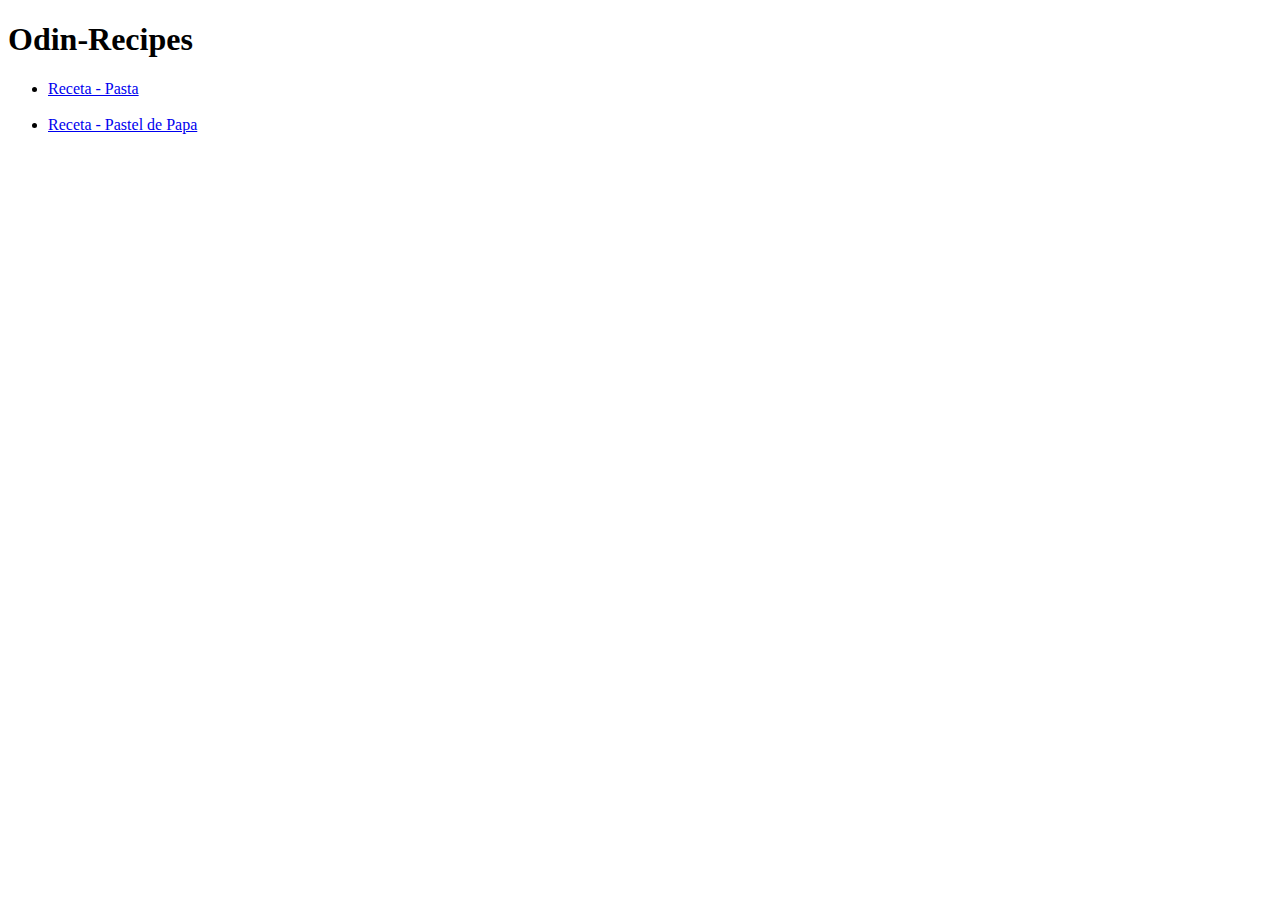
==== index.html @ 77419147 "Anadir las 2 recetas" ====
<!DOCTYPE html>
<html lang="en">
<head>
    <meta charset="UTF-8">
    <meta name="viewport" content="width=device-width, initial-scale=1.0">
    <title>Odin-Recipes</title>
</head>
<body>
    <h1>Odin-Recipes</h1>

    <ul>
        <!--Link a la receta de Pasta-->
        <li><a href="./recipes/pasta.html" target="_blank" rel="noopener noreferrer">Receta - Pasta</a></li>
        <br>
        <!--Link a la receta del Pastel de Papa-->
        <li><a href="./recipes/pastel-de-papa.html" target="_blank" rel="noopener noreferrer">Receta - Pastel de Papa</a></li>
    </ul>
</body>
</html>
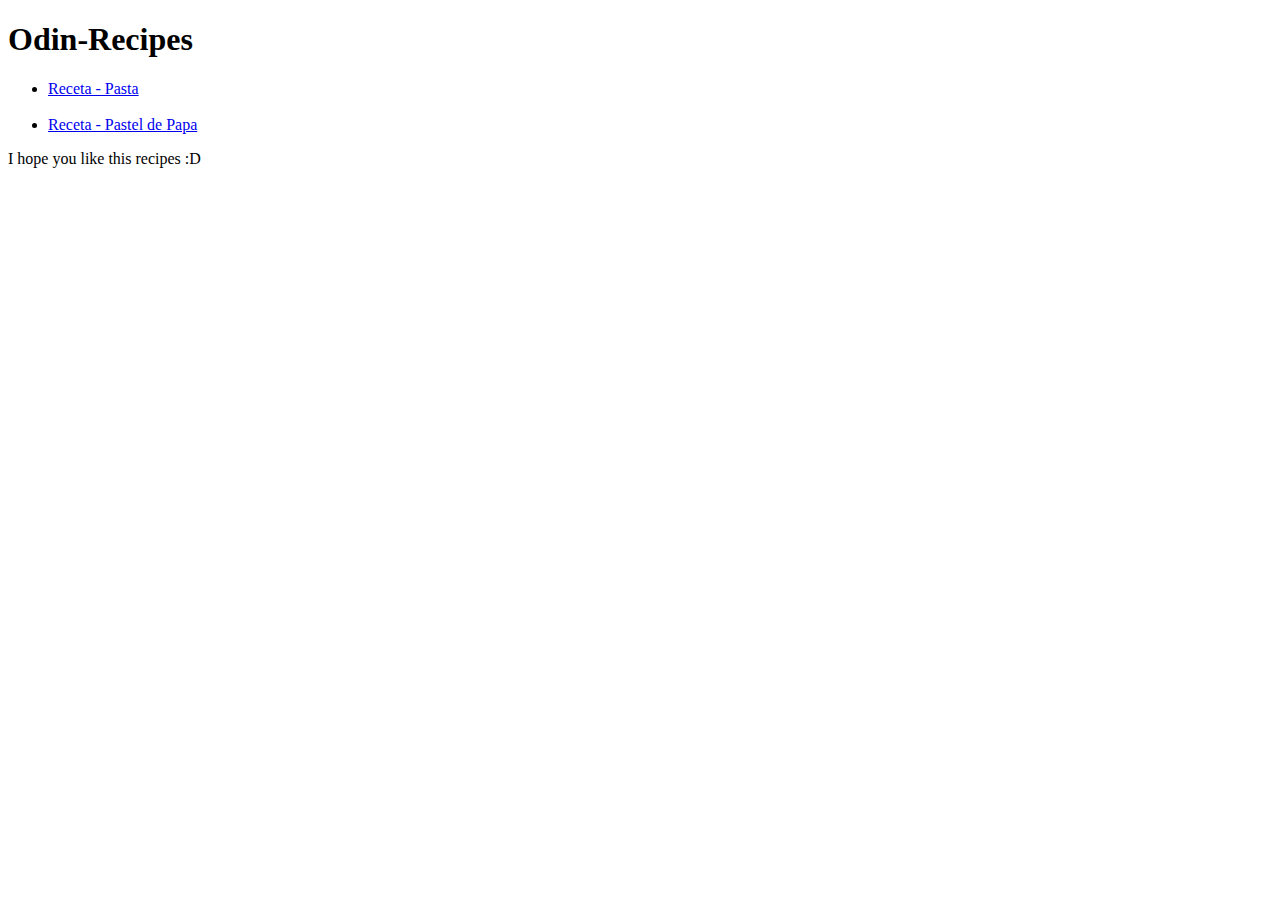
==== commit 2a57b234: "Puse un footer en el index" ====
--- a/index.html
+++ b/index.html
@@ -15,5 +15,7 @@
         <!--Link a la receta del Pastel de Papa-->
         <li><a href="./recipes/pastel-de-papa.html" target="_blank" rel="noopener noreferrer">Receta - Pastel de Papa</a></li>
     </ul>
+
+    <footer>I hope you like this recipes :D</footer>
 </body>
 </html>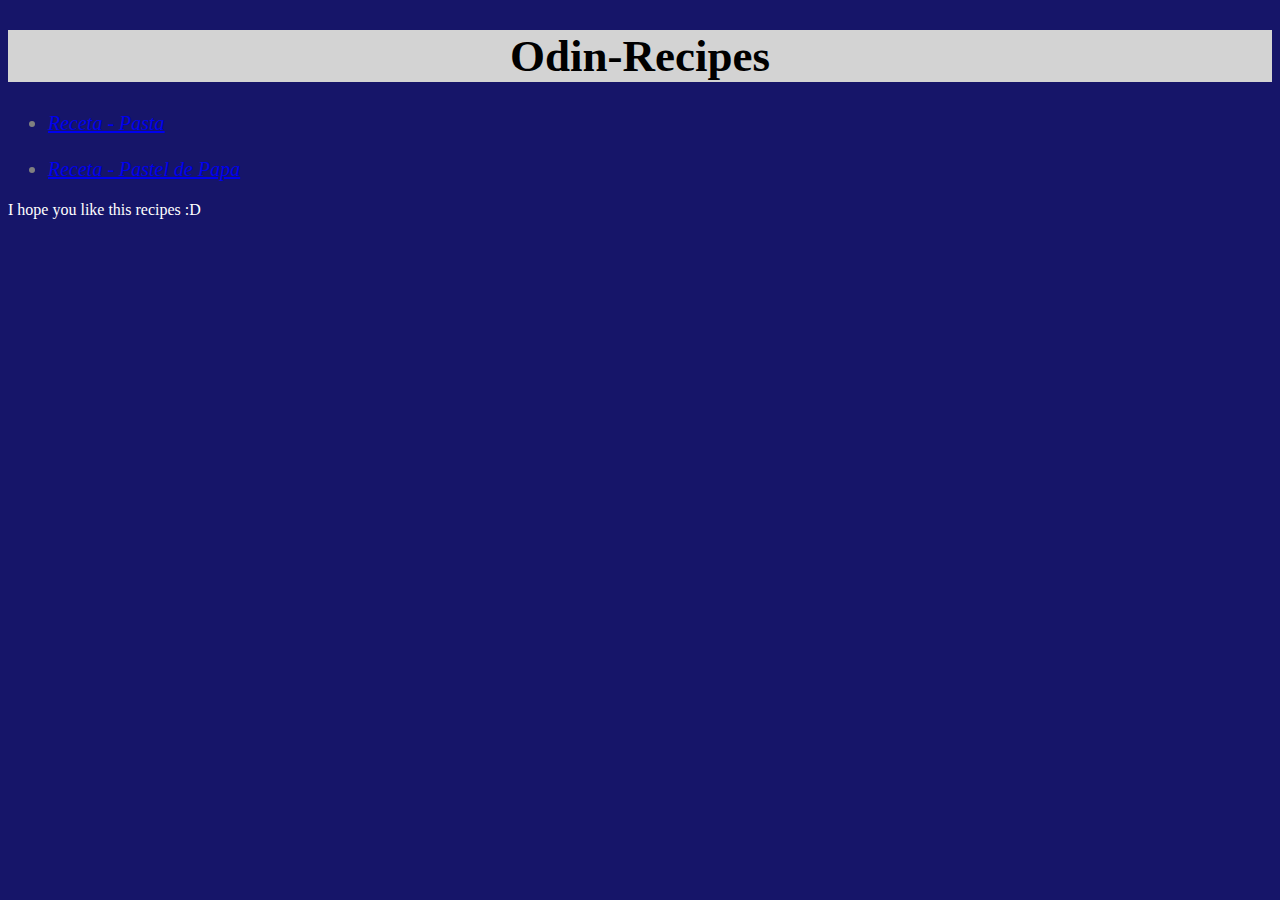
==== commit d2b6c446: "Agregue CSS inicial a las paginas" ====
--- a/index.html
+++ b/index.html
@@ -4,11 +4,12 @@
     <meta charset="UTF-8">
     <meta name="viewport" content="width=device-width, initial-scale=1.0">
     <title>Odin-Recipes</title>
+    <link rel="stylesheet" href="styles.css">
 </head>
 <body>
-    <h1>Odin-Recipes</h1>
+    <h1 id="Titulo-pagina">Odin-Recipes</h1>
 
-    <ul>
+    <ul class="Recetas-varias">
         <!--Link a la receta de Pasta-->
         <li><a href="./recipes/pasta.html" target="_blank" rel="noopener noreferrer">Receta - Pasta</a></li>
         <br>
--- a/styles.css
+++ b/styles.css
@@ -0,0 +1,35 @@
+*{
+    font-family: 'Times New Roman', Times, serif;
+}
+
+#Titulo-pagina{
+    background-color: lightgray;
+    font-weight: bold;
+    font-size: 45px;
+    text-align: center;
+}
+
+h2{
+    text-decoration: underline;
+}
+
+h2,p{
+    color: white;
+}
+
+ul,ol li{
+    font-size: 20px;
+    color: grey;
+    font-style: italic;
+    font-weight: lighter;
+}
+
+body{
+    background-color: #161569;
+}
+
+footer{
+    color: white;
+    font-size: 16px;
+    
+}